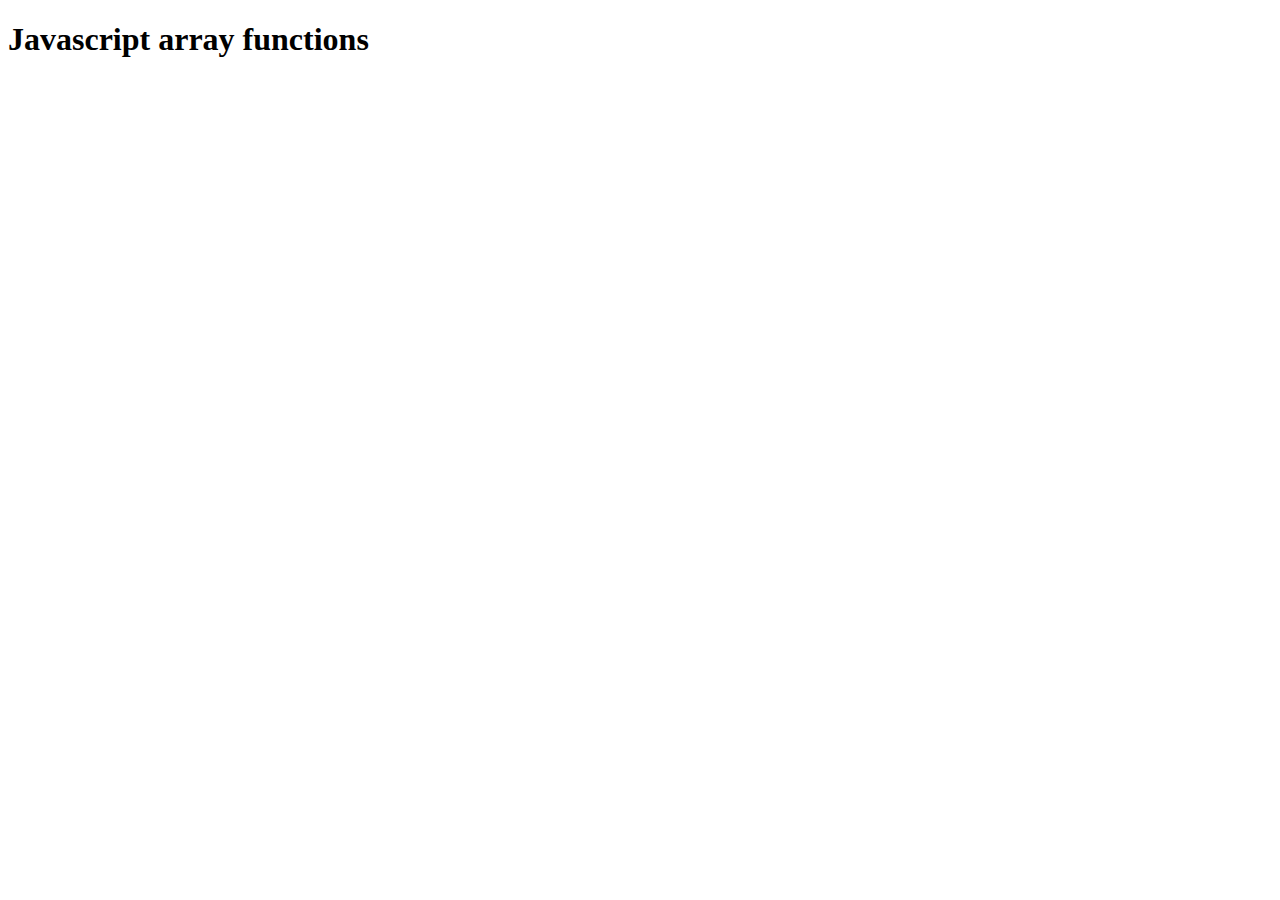
==== Day1/index.html @ bd557ea6 "WorkingonArray" ====
<!DOCTYPE html>
<html lang="en">
<head>
    <meta charset="UTF-8">
    <meta http-equiv="X-UA-Compatible" content="IE=edge">
    <meta name="viewport" content="width=device-width, initial-scale=1.0">
    <title>Array Function </title>
        
        
</head>
<body>
    <h1>Javascript array functions</h1>
    <script src="array.js"></script>
    </body>
</html>
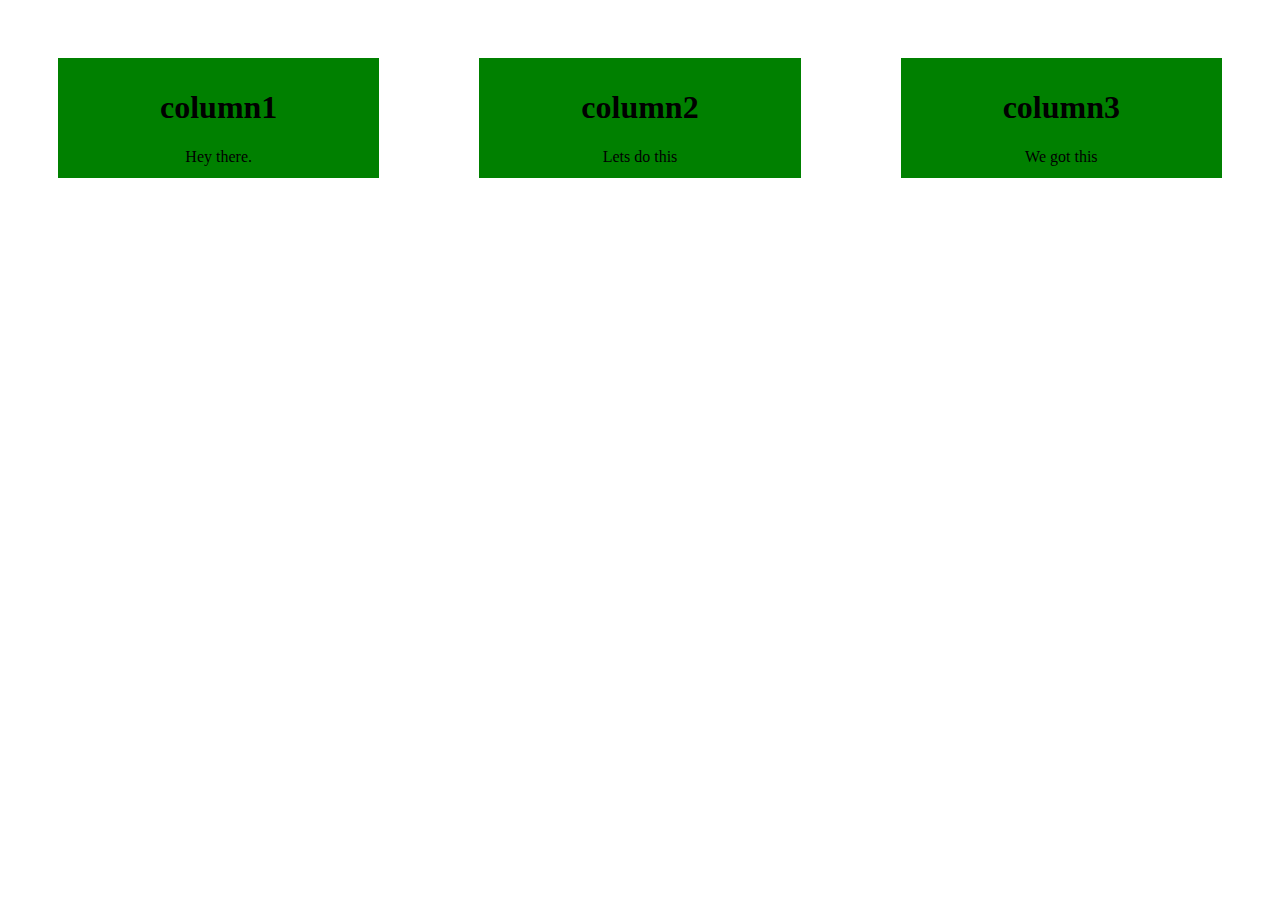
==== commit 6bf57ac5: "Hello there" ====
--- a/Day1/index.html
+++ b/Day1/index.html
@@ -4,12 +4,24 @@
     <meta charset="UTF-8">
     <meta http-equiv="X-UA-Compatible" content="IE=edge">
     <meta name="viewport" content="width=device-width, initial-scale=1.0">
-    <title>Array Function </title>
-        
-        
+    <title>Practicing</title>
+    <script src="eventhandler.js"></script>
+    <link rel="stylesheet" href="style.css">
 </head>
 <body>
-    <h1>Javascript array functions</h1>
-    <script src="array.js"></script>
-    </body>
+    <div class ="row">
+        <div id="column">
+            <h1>column1</h1>
+            <p>Hey there.</p>
+        </div>
+        <div id="column1">
+            <h1>column2</h1>
+            <p>Lets do this</p>
+        </div>
+        <div id ="column3">
+            <h1>column3</h1>
+            <p>We got this</p>
+        </div> 
+    </div>
+</body>
 </html>--- a/Day1/style.css
+++ b/Day1/style.css
@@ -0,0 +1,33 @@
+#column{
+    flex: 10%;
+    
+    height: 100px;
+    padding: 10px;
+    margin: 50px;
+    background-color: green;
+    text-align: center;float: left;
+      width:20%;
+      
+}
+#column1{
+    flex: 10%;
+    height: 100px;
+    padding: 10px;
+    margin: 50px;
+    background-color: green;
+    text-align: center;float: left;
+      width:20%;
+      
+}
+#column3{
+    flex: 10%;
+    height: 100px;
+    padding: 10px;
+    margin: 50px;
+    background-color: green;
+    text-align: center;float: left;
+      width:20%;
+      
+}
+.row{
+    display: flex;}
